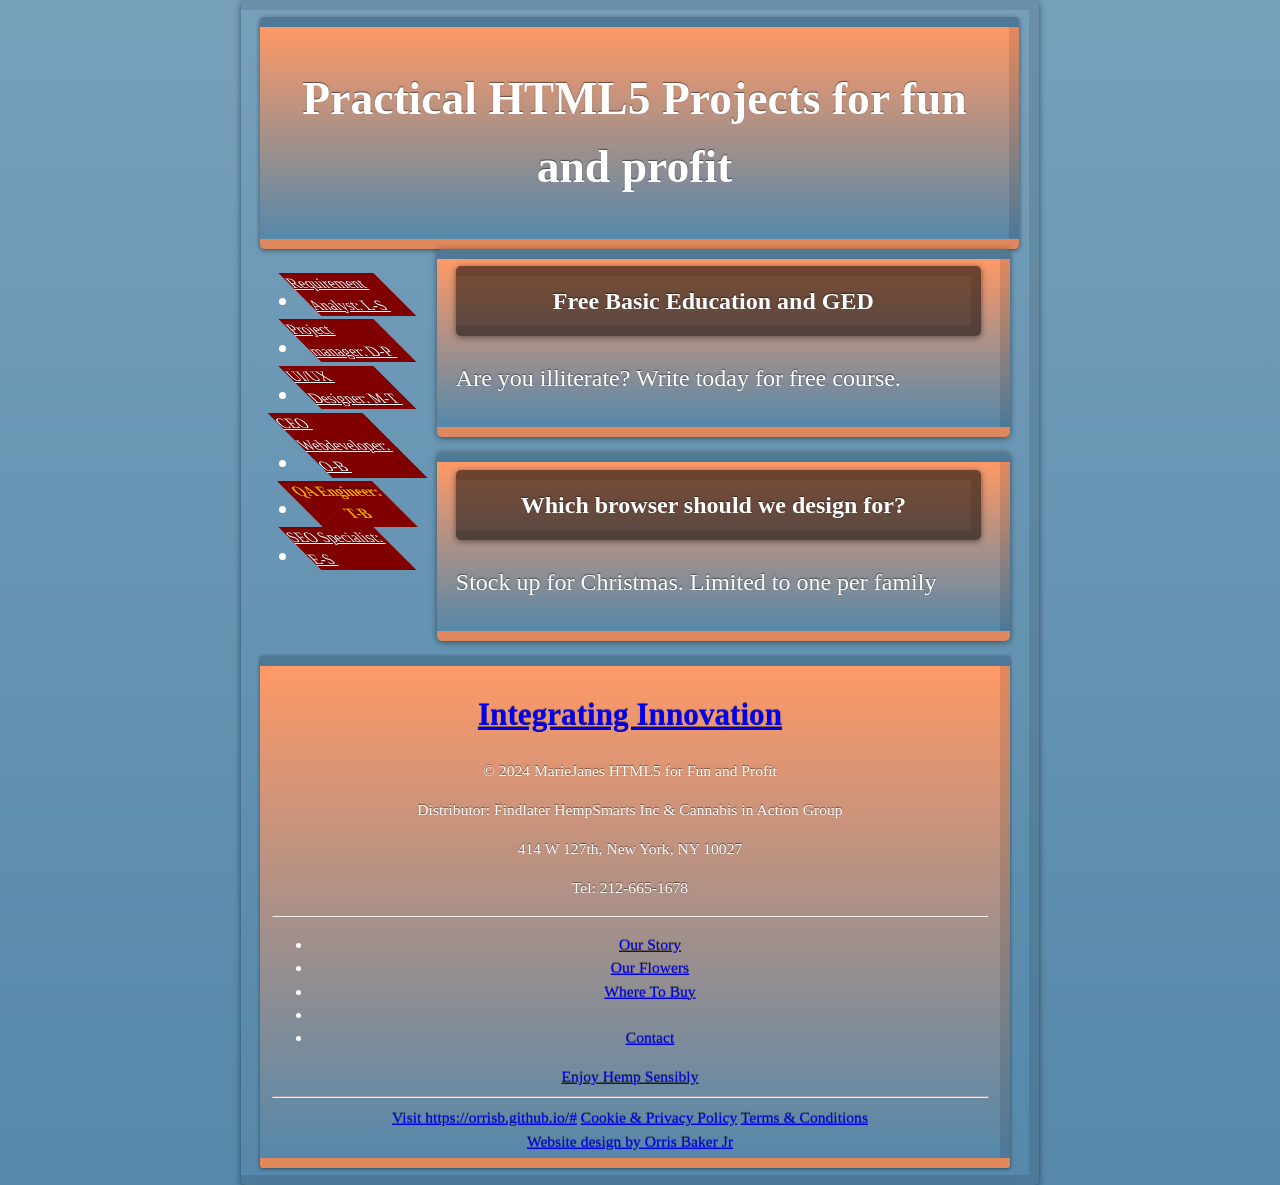
==== simplistic-html5-java.html @ f0902404 "update 	new file:   index.html 	new file:   simplistic-html5-java.html" ====
<!doctype html> 
    <html lang="en">
        <head>
            <title>Semantic tags with JavaScript support for IE 7 and 8</title>
            <meta charset="utf-8">
            <!-- <meta details go here> -->
            <meta name="google-adsense-account" content="ca-pub-9639638377144073">
            <meta name="viewport" content="width=device-width, initial-scale=1">
            <meta http-equiv="x-UA Compatible" content="ie=edge">
            <meta name="author" content="Orris A BakerJr">
            <meta name="description" content="HTML, Jquery, Javascript, Multimedia document">
            <meta name="theme-color" content="#712cf9">
            <meta name="keywords" content="HTML5, Node.js, Jquery">
            <link rel="stylesheet" type="text/css" href="#">     
	        <!-- Favicon-->
	        <link rel="icon" type="image/x-icon" href="../Bootstrap/dist/assets/img/HTMLBadge.ico">
	        <link rel="icon" type="image/x-icon" href="../Bootstrap/dist/assets/favicon.ico">	
	        <link rel="alternate" type="application/pdf" href="MainPage.pdf">
	        <link rel="author" href="mailto:orrisb@gmail.com">
	        <link rel="author" type="text/html" href="http://www.thecreativepeople.com">
            <script async src="https://pagead2.googlesyndication.com/pagead/js/adsbygoogle.js?client=ca-pub-9639638377144073" crossorigin="anonymous"></script>
            
            <style type="text/css">
                body {
                    width: 31.25em;
                    margin: auto;
                    padding: .3em .8em;
                    border: 1px solid rgba(0, 0, 0, .1);
                    background: #58a linear-gradient(#77a0bb, #58a);
                    border-radius: .2em;
                    box-shadow: 0 .05em .25em rgba(0, 0, 0, .5);
                    color: white;
                    text-shadow: 0 -.05em .05em rgba(0, 0, 0, .5);
                    font-size: 150%;
                    line-height: 1.5;
                    border-width: 10px;
                    border-left-width: 0;
                }
            
                header,
                nav,
                article,
                footer {
                    display: block;
                }
            
                header {
                    width: 31.25em;
                    background-color: #FF9966;
                    text-align: center;
                    margin: auto;
                    padding: .3em .8em;
                    border: 1px solid rgba(0, 0, 0, .1);
                    background: #58a linear-gradient(#FF9966, #58a);
                    border-radius: .2em;
                    box-shadow: 0 .05em .25em rgba(0, 0, 0, .5);
                    color: white;
                    text-shadow: 0 -.05em .05em rgba(0, 0, 0, .5);
                    font-size: 95%;
                    line-height: 1.5;
                    border-width: 10px;
                    border-left-width: 0;
                }
            
                nav {
                    float: left;
                    width: 18%;
                    border-radius: .2em;
                    color: white;
                    text-shadow: 0 -.05em .05em rgba(0, 0, 0, .5);
                    /* font-size: 80%; */
                    line-height: 1.5;
                    border-width: 10px;
                    border-left-width: 0;
                }
            
                article {
                    float: right;
                    width: 70%;
                    background-color: #FF9966;
                    margin-bottom: 0.62em;
                    padding: .3em .8em;
                    border: 1px solid rgba(0, 0, 0, .1);
                    background: #58a linear-gradient(#FF9966, #58a);
                    border-radius: .2em;
                    box-shadow: 0 .05em .25em rgba(0, 0, 0, .5);
                    color: white;
                    text-shadow: 0 -.05em .05em rgba(0, 0, 0, .5);
                    font-size: 100%;
                    line-height: 1.5;
                    border-width: 10px;
                    border-left-width: 0;
                }
            
                footer {
                    clear: both;
                    background-color: #FF9966;
                    text-align: center;
                    padding: .3em .8em;
                    border: 1px solid rgba(0, 0, 0, .1);
                    background: #58a linear-gradient(#FF9966, #58a);
                    border-radius: .2em;
                    box-shadow: 0 .05em .25em rgba(0, 0, 0, .5);
                    color: white;
                    text-shadow: 0 -.05em .05em rgba(0, 0, 0, .5);
                    font-size: 65%;
                    line-height: 1.5;
                    border-width: 10px;
                    border-left-width: 0;
                }
            
                h2 {
                    font-weight: bold;
                    margin-top: 0;
                    margin-bottom: 0;
                    padding: .3em .8em;
                    border: 1px solid rgba(0, 0, 0, .1);
                    background: rgba(0, 0, 0, .5);
                    border-radius: .2em;
                    box-shadow: 0 .05em .25em rgba(0, 0, 0, .5);
                    color: white;
                    text-shadow: 0 -.05em .05em rgba(0, 0, 0, .5);
                    font-size: 100%;
                    text-align: center;
                    line-height: 1.5;
                    border-width: 10px;
                    border-left-width: 0;
                }
            
                .button {
                    position: relative;
                    /* text color, paddings, etc. */
                    display: inline-block;
                    border-radius: .2em;
                    color: white;
                    text-shadow: 0 -.05em .05em rgba(0, 0, 0, .5);
                    font-size: 60%;
                    line-height: 1.5;
                    border-width: 10px;
                    border-left-width: 0;
                }
            
                .button::before {
                    content: '';
                    /* To generate the box */
                    position: absolute;
                    top: 0;
                    right: 0;
                    bottom: 0;
                    left: 0;
                    z-index: -1;
                    background: maroon;
                    transform: skew(45deg);
                }
            
                .button>div {
                    transform: skewX(45deg);
                }
            
                nav li a:active {
                    background: #aecbff;
                    border: 4px inset #aecbff;
                }
            
                /* set general inset button styles */
                nav li.insetbtn {
                    border: none;
                }
            
                nav li.insetbtn a {
                    display: inline-block;
                    color: orange;
                    font-weight: bold;
                    text-decoration: none;
                    cursor: default;
                    margin-bottom: 0;
                    text-align: center;
                    list-style: none;
                    padding-bottom: 3px;
                }
            </style>
            
            <!--conditional Javascript added-->
            <!--[if lte IE 8]>
                <script src="html5.js"></script>
            <![endif]-->
        </head>
        <body>
            <header>
                <h1>Practical HTML5 Projects for fun and profit </h1>
            </header>
            <nav>
                <ul>
                    <li><a href="HTML5-CH1-7.html" class="button">
                            <div>Requirement Analyst: L-S</div>
                        </a></li>
            
                    <li><a href="html5-nav.html" class="button">
                            <div>Project manager: D-P</div>
                        </a></li>
            
                    <li><a href="simplistic-side-by-side.html" class="button">
                            <div>UI/UX Designer: M-T</div>
                        </a></li>
            
                    <li><a href="gallery-page-validated.html.html" class="button">
                            <div>CEO Webdeveloper: O-B</div>
                        </a></li>
            
                    <li class="insetbtn"><a href="simplistic-html5-java.html" class="button">
                            <div>QA Engineer: T-B</div>
                        </a></li>
            
                    <li><a href="index.html" class="button">
                            <div>SEO Specialist: E-S</div>
                        </a></li>
                </ul>
            </nav>
            <article>
                <h2>Free Basic Education and GED</h2>
                <p> Are you illiterate? Write today for free course.</p>
            </article>
            <article>
                <h2>Which browser should we design for?</h2>
                <p>Stock up for Christmas. Limited to one per family</p>
            </article>
            <footer role="contentinfo">
                <div class="footer-inner">
                    <a href="../">
                        <h1>Integrating Innovation </h1>
                    </a>
            
                    <div class="company-details">
                        <p class="copyright"> &copy; <time datetime="2013">2024</time> MarieJanes HTML5 for Fun and Profit</p>
                        <p class="distributor">Distributor: Findlater HempSmarts Inc & Cannabis in Action Group</p>
                        <p class="address">414 W 127th, New York, NY 10027</p>
                        <p class="telephone-number">Tel: 212-665-1678</p>
                    </div>
            
                    <hr class="full">
            
                    <div class="footer-nav">
                        <ul>
                            <li
                                class="menu-item menu-item-type-post_type menu-item-object-page current-menu-item page_item page-item-6 current_page_item menu-item-106">
                                <a href="#">Our Story</a>
                            </li>
                            <li class="menu-item menu-item-type-post_type menu-item-object-page menu-item-105"><a href="#">Our
                                    Flowers</a></li>
                            <li class="menu-item menu-item-type-post_type menu-item-object-page menu-item-104"><a href="#">Where To
                                    Buy</a></li>
                            <li class="menu-item menu-item-type-custom menu-item-object-custom menu-item-116"><a href="#" Blog
                                    Competition</a></li>
                            <li class="menu-item menu-item-type-post_type menu-item-object-page menu-item-101"><a
                                    href="#">Contact</a></li>
                        </ul>
                        <a href=" #" class="drinkaware">Enjoy Hemp Sensibly</a>
                    </div>
            
                    <hr class="full">
            
                    <div class="legalese">
                        <a href="#" class="visit-dot-com"><span>Visit </span>https://orrisb.github.io/#</a>
                        <a href="#">Cookie &amp; Privacy Policy</a>
                        <a href="#">Terms &amp; Conditions</a>
                    </div>
                    <div class="room150-link">
                        <a href=" #" class="designed-by">Website design by <span>Orris Baker Jr</span></a>
                    </div>
                </div>
            
            </footer> <!-- /footer -->
            <script src="http://cdnjs.cloudflare.com/ajax/libs/jquery/1.9.1/jquery.min.js"></script>
            <script>window.jQuery || document.write('<script src="../wp-content/themes/starkers-master/js/jquery.js"><\/script>')</script>
            
            
            
            <script src="../wp-content/themes/starkers-master/js/plugin.js"></script>
            <script src="../wp-content/themes/starkers-master/js/site.js"></script>
            
            <script>
                    (function (i, s, o, g, r, a, m) {
                        i['GoogleAnalyticsObject'] = r; i[r] = i[r] || function () {
                            (i[r].q = i[r].q || []).push(arguments)
                        }, i[r].l = 1 * new Date(); a = s.createElement(o),
                            m = s.getElementsByTagName(o)[0]; a.async = 1; a.src = g; m.parentNode.insertBefore(a, m)
                    })(window, document, 'script', '//www.google-analytics.com/analytics.js', 'ga');
                ga('create', 'UA-35464145-2', 'orrisb.github.io');
                ga('send', 'pageview');
            </script>
            </body>
            
            </html>
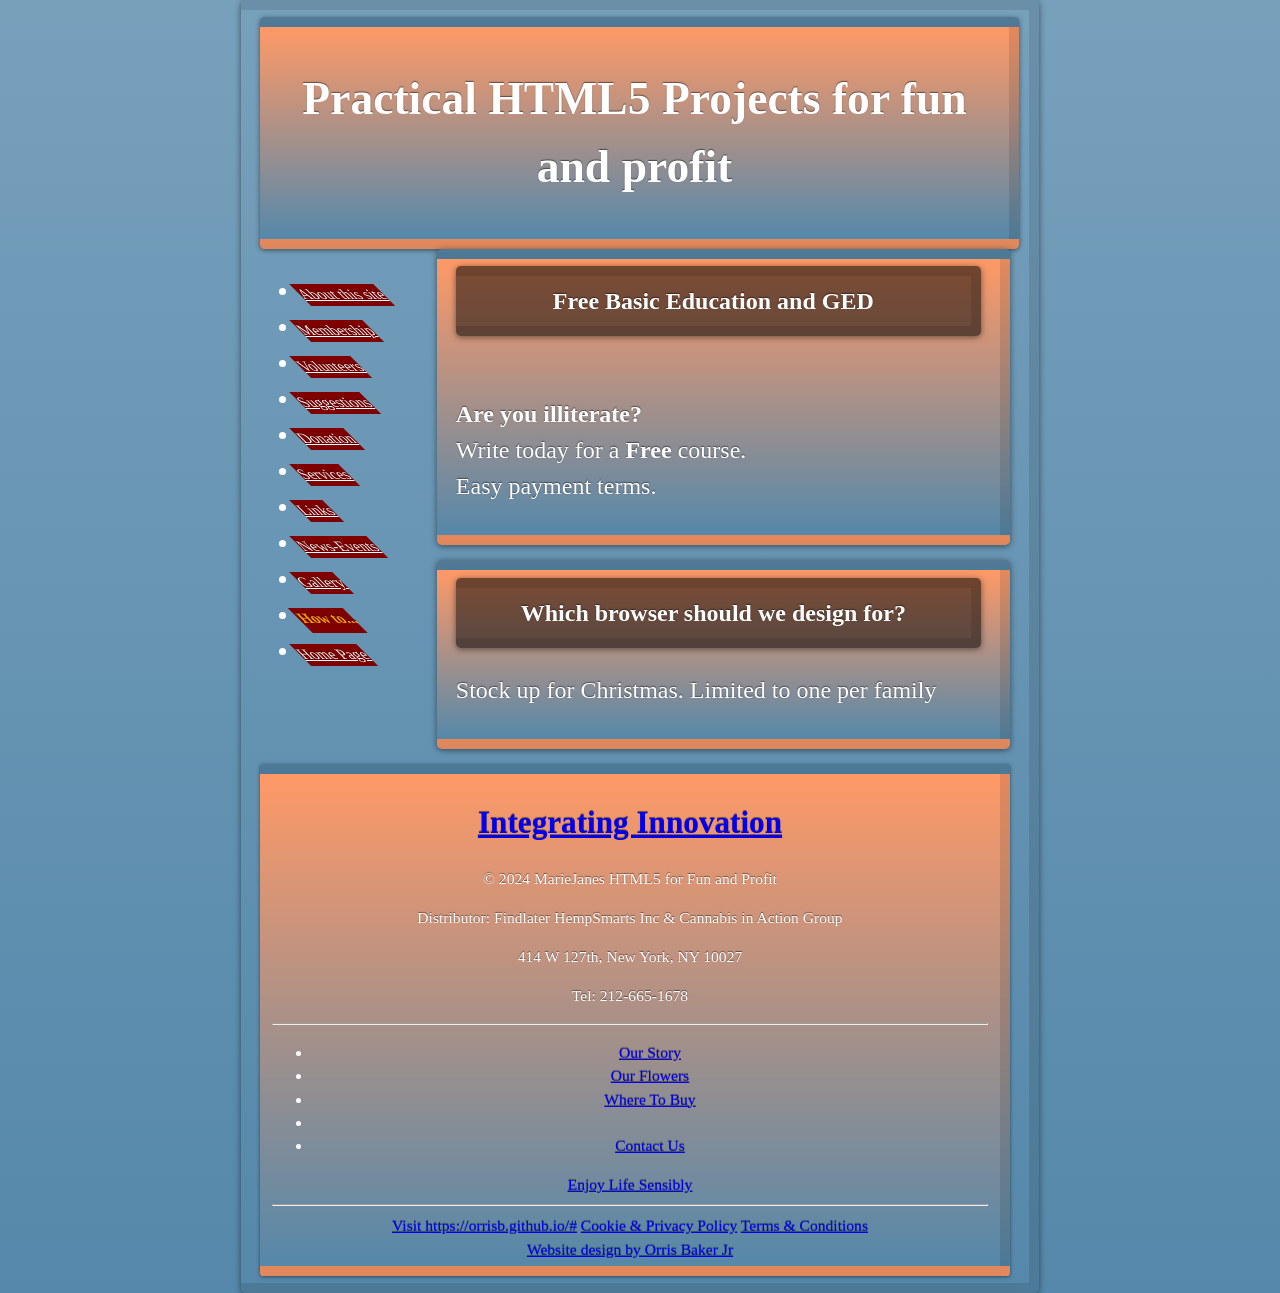
==== commit a0f7fea3: "update" ====
--- a/simplistic-html5-java.html
+++ b/simplistic-html5-java.html
@@ -1,5 +1,5 @@
 <!doctype html> 
-    <html lang="en">
+    <html lang="en" manifest="orrisb.github.io/simplistic-html5-java.html">
         <head>
             <title>Semantic tags with JavaScript support for IE 7 and 8</title>
             <meta charset="utf-8">
@@ -16,8 +16,8 @@
 	        <link rel="icon" type="image/x-icon" href="../Bootstrap/dist/assets/img/HTMLBadge.ico">
 	        <link rel="icon" type="image/x-icon" href="../Bootstrap/dist/assets/favicon.ico">	
 	        <link rel="alternate" type="application/pdf" href="MainPage.pdf">
-	        <link rel="author" href="mailto:orrisb@gmail.com">
-	        <link rel="author" type="text/html" href="http://www.thecreativepeople.com">
+	        <link rel="author" href="mailto:internetearnings@live.com">
+	        <link rel="author" type="text/html" href="https://orrisb.github.io">
             <script async src="https://pagead2.googlesyndication.com/pagead/js/adsbygoogle.js?client=ca-pub-9639638377144073" crossorigin="anonymous"></script>
             
             <style type="text/css">
@@ -141,13 +141,9 @@
                 }
             
                 .button::before {
-                    content: '';
-                    /* To generate the box */
+                    content: ''; /* To generate the box */
                     position: absolute;
-                    top: 0;
-                    right: 0;
-                    bottom: 0;
-                    left: 0;
+                    top: 0; right: 0; bottom: 0; left: 0;
                     z-index: -1;
                     background: maroon;
                     transform: skew(45deg);
@@ -178,8 +174,7 @@
                     list-style: none;
                     padding-bottom: 3px;
                 }
-            </style>
-            
+            </style>            
             <!--conditional Javascript added-->
             <!--[if lte IE 8]>
                 <script src="html5.js"></script>
@@ -191,34 +186,34 @@
             </header>
             <nav>
                 <ul>
-                    <li><a href="HTML5-CH1-7.html" class="button">
-                            <div>Requirement Analyst: L-S</div>
-                        </a></li>
-            
-                    <li><a href="html5-nav.html" class="button">
-                            <div>Project manager: D-P</div>
-                        </a></li>
-            
-                    <li><a href="simplistic-side-by-side.html" class="button">
-                            <div>UI/UX Designer: M-T</div>
-                        </a></li>
-            
-                    <li><a href="gallery-page-validated.html.html" class="button">
-                            <div>CEO Webdeveloper: O-B</div>
-                        </a></li>
-            
-                    <li class="insetbtn"><a href="simplistic-html5-java.html" class="button">
-                            <div>QA Engineer: T-B</div>
-                        </a></li>
-            
-                    <li><a href="index.html" class="button">
-                            <div>SEO Specialist: E-S</div>
-                        </a></li>
+                    <li> <a href="accommodation.html" title="Accommodation" class="button"><div>About this site</div></a></li>
+                            
+                    <li><a href="maps.html" title="Location Maps" class="button"><div>Membership</div></a></li>
+                            
+                    <li><a href="faqs.html" title="Frequently Asked Questions" class="button"><div>Volunteers</div></a></li>
+                            
+                    <li><a href="attractions.html" title="Local attractions" class="button"><div>Suggestions</div></a></li>
+                            
+                    <li><a href="contact.html" title="Contact us" class="button"><div>Donation</div></a></li>
+
+                    <li><a href="HTML5-CH1-7.html" class="button"><div>Services<!--Requirement Analyst: L-S--></div></a></li>
+            
+                    <li><a href="html5-nav.html" class="button"><div>Links<!--Project manager: D-P--></div></a></li>
+            
+                    <li><a href="simplistic-side-by-side.html" class="button"><div>News-Events<!--UI/UX Designer: M-T--></div></a></li>
+            
+                    <li><a href="gallery-page-validated.html" class="button"><div>Gallery<!--CEO Webdeveloper: O-B--></div></a></li>
+            
+                    <li class="insetbtn"><a href="simplistic-html5-java.html" class="button"><div>How to...<!--QA Engineer: T-B--></div></a></li>
+            
+                    <li><a href="index.html" class="button"><div>Home Page<!--SEO Specialist: E-S--></div></a></li>
                 </ul>
             </nav>
             <article>
-                <h2>Free Basic Education and GED</h2>
-                <p> Are you illiterate? Write today for free course.</p>
+                <strong><h2>Free Basic Education and GED</h2><br></strong>
+                <p><strong>Are you illiterate?</strong><br />
+                    Write today for a <strong>Free</strong> course.<br>Easy payment terms. 
+                </p>
             </article>
             <article>
                 <h2>Which browser should we design for?</h2>
@@ -252,9 +247,9 @@
                             <li class="menu-item menu-item-type-custom menu-item-object-custom menu-item-116"><a href="#" Blog
                                     Competition</a></li>
                             <li class="menu-item menu-item-type-post_type menu-item-object-page menu-item-101"><a
-                                    href="#">Contact</a></li>
+                                    href="#">Contact Us</a></li>
                         </ul>
-                        <a href=" #" class="drinkaware">Enjoy Hemp Sensibly</a>
+                        <a href=" #" class="drinkaware">Enjoy Life Sensibly</a>
                     </div>
             
                     <hr class="full">
@@ -288,6 +283,5 @@
                 ga('create', 'UA-35464145-2', 'orrisb.github.io');
                 ga('send', 'pageview');
             </script>
-            </body>
-            
-            </html>+        </body>
+    </html>
